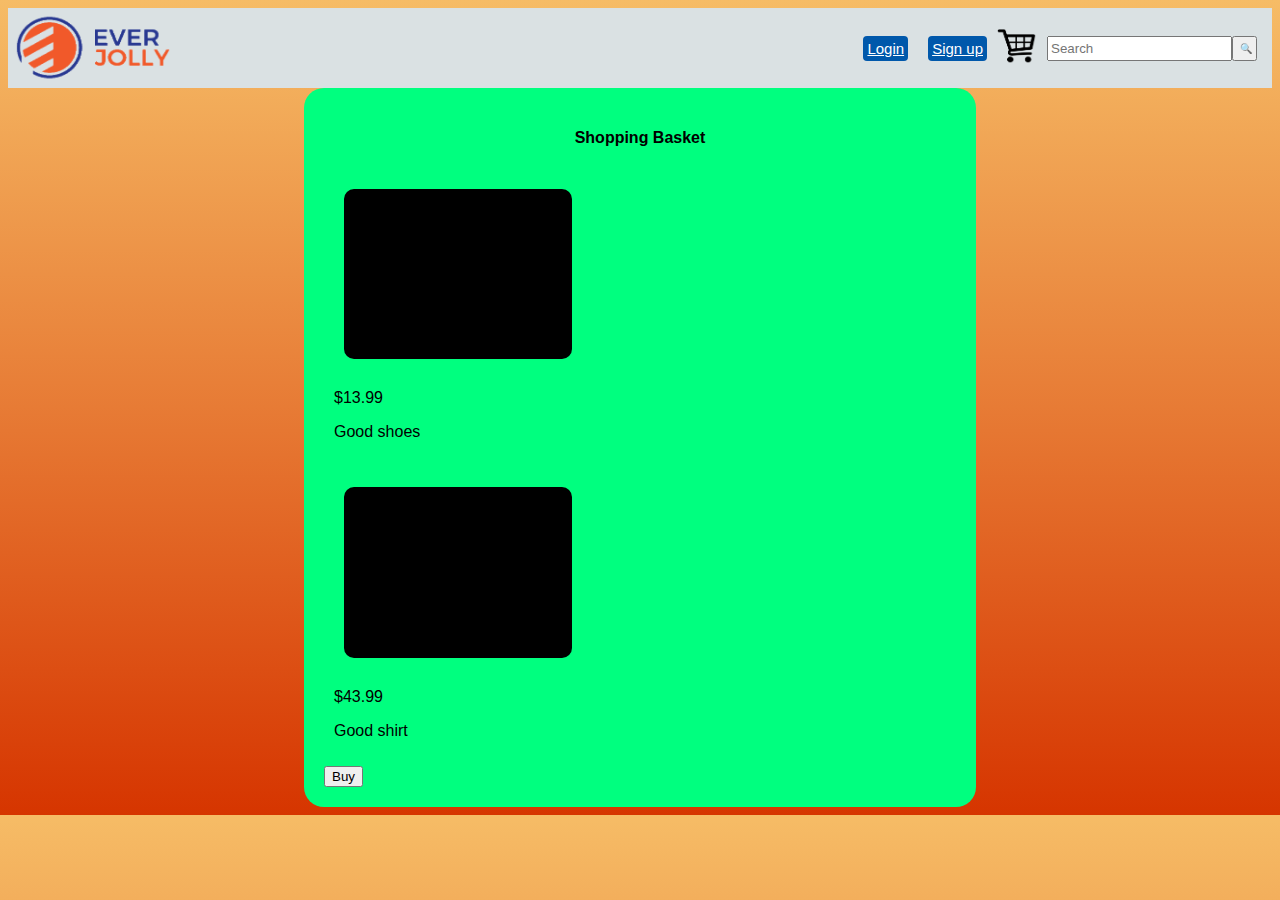
==== basket.html @ c2dd6c7b "update" ====
<!DOCTYPE html>
<html lang="en">
  <head>
    <meta charset="UTF-8" />
    <meta http-equiv="X-UA-Compatible" content="IE=edge" />
    <meta name="viewport" content="width=device-width, initial-scale=1.0" />
    <title>Shopping Cart</title>
    <link rel="stylesheet" href="style.css" />
  </head>
  <body>
    <header>
      <nav class="navbar">
        <a href="index.html"
          ><img class="logo" src="pictures\Logo.png" alt="loggan för sidan"
        /></a>

        <div class="nav-items">
          <a class="button" href="login.html">Login</a>
          <a class="button" href="signup.html">Sign up</a>

          <a href="basket.html"
            ><img
              src="pictures/cart.png"
              alt="bild på basketen"
              width="40"
              height="35"
          /></a>

          <div class="search">
            <input type="text" placeholder="Search" />
            <button type="submit" class="searchbutton">🔍</button>
          </div>
        </div>
      </nav>
    </header>

    <div class="basket">
      <h4>Shopping Basket</h4>

      <div class="item-1">
        <img src="/pictures/temp.jpg" alt="">
        <p>$13.99</p>
        <p>Good shoes</p>
      </div>
      
      <div class="item-2">
        <img src="/pictures/temp.jpg" alt="">
        <p>$43.99</p>
        <p>Good shirt</p>
      </div>

      <form action="buy.html">
        <button type="submit">Buy</button>
      </form>
      

    </div>
  </body>
</html>
---- style.css ----
* {
  font-family: Verdana, Geneva, Tahoma, sans-serif;
}

body {
  background: linear-gradient(#f6bc66, #e77b35, #d63500);
  display: flex;
  flex-flow: wrap column;
}

footer {
  background-color: rgba(218, 225, 227, 1);
  margin: 10%;
  height: 300px;
}
h3 {
  text-align: center;
  font-size: 25px;
}

h1 {
  text-align: center;
}

.container {
  display: flex;
  padding: 9%;
  border-radius: 20px;
  background-color: rgb(255, 255, 255);
  flex-flow: column wrap;
  align-items: center;
  width: 20%;
  margin: auto;
  margin-top: 20px;
}
.container input {
  margin: 15px;
  width: 100%;
  padding: 10px 10px;
  border-radius: 6px;
  border: #f6bc66 solid 2px;
  box-shadow: 3px 3px rgb(0 0 0 / 0.5);
}
.container button {
  width: 100%;
  background-color: #f6bc66;
  border: none;
  padding: 6px;
  border-radius: 8px;
}

.navbar {
  display: flex;
  justify-content: space-between;
  padding: 5px;
  background-color: rgba(218, 225, 227, 1);
  color: white;
  height: 70px;
}

.nav-items {
  display: flex;
  align-items: center;
}

.logo {
  width: 160px;
  height: 70px;
}

.search {
  display: flex;
  align-self: center;
  margin: 10px;
}

.searchbutton {
  width: 25px;
  height: 25px;
  color: #fff;
  font-size: 10px;
}
.button {
  background-color: rgba(0, 88, 171, 1);
  border: none;
  color: white;
  padding: 4px;
  text-align: center;
  font-size: 15px;
  border-radius: 4px;
  margin: 10px;
}

.sidebar {
  display: none;
  height: 100%;
  width: 300px;
  position: fixed;
  top: 0;
  right: 0;
  background-color:white;
  padding-top: 60px;
}

.sidebar a {
  text-decoration: none;
  font-size: 25px;
  color: #818181;
  display: flex;
  flex-direction: column;
  align-items: center;
}

.sidebar a:hover{
  color: black;
}

.sidebar .close{
  position: absolute;
  top: 0;
  right: 25px;
  font-size: 36px;
  margin-left: 50px;
}

.menu-icon{
  font-size: 30px;
}

.page {
  display: flex;
  justify-content: space-between;
  margin-top: 2%;
  padding: 10px;
}
.page img,
.page .sidebar {
  border-radius: 10px;
  border: 2px solid blue;
  max-width: 100%;
}

.basket {
  display: flex;
  flex-direction: column;

  background-color: springgreen;
  padding: 20px;
  border-radius: 20px;
  width: 50%;
  margin: auto;
}

h4{
  text-align: center;
}

.basket .item-1, .basket .item-2, .basket img{
  margin: 10px;
  width: 60%;
  border-radius: 10px;
}

.products {
  display: flex;
  flex-wrap: wrap;
  justify-content: space-between;
}

.products img {
  border: solid blue 2px;
  margin: 2%;
  width: 25%;
}
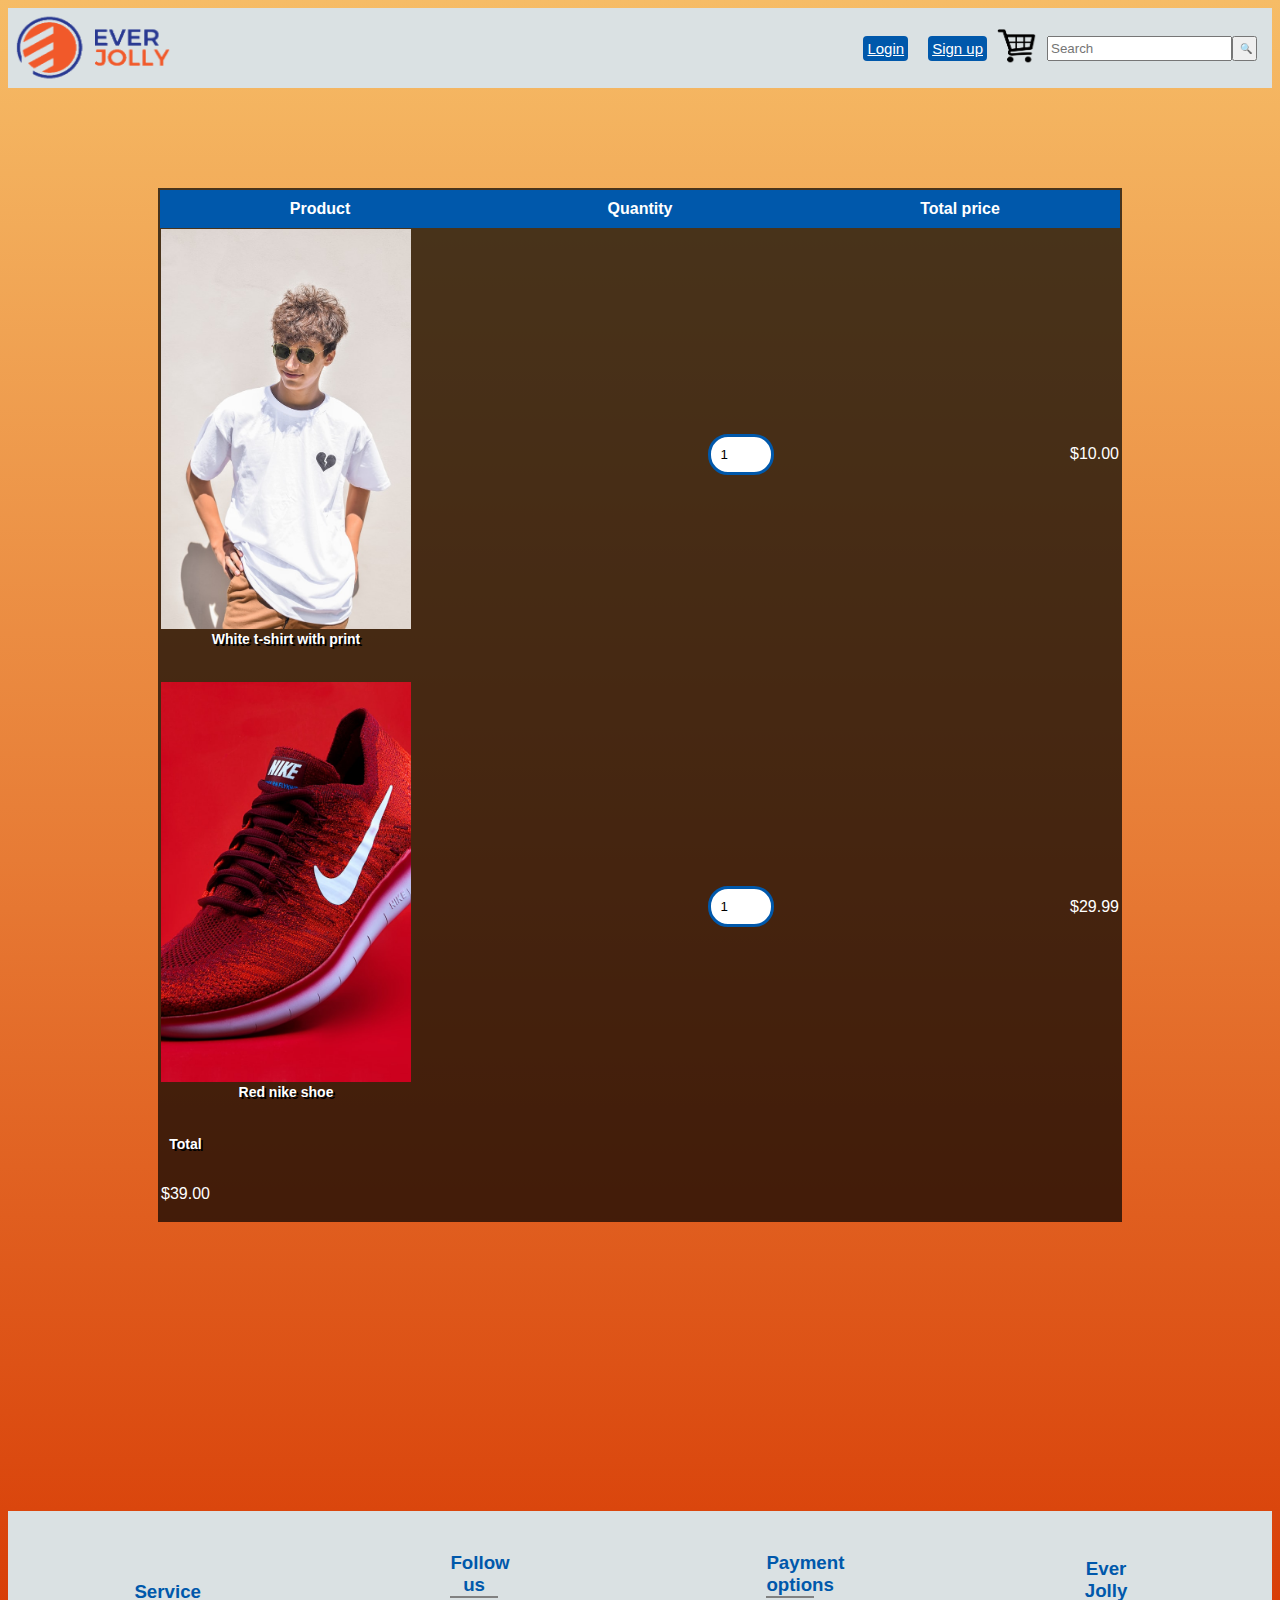
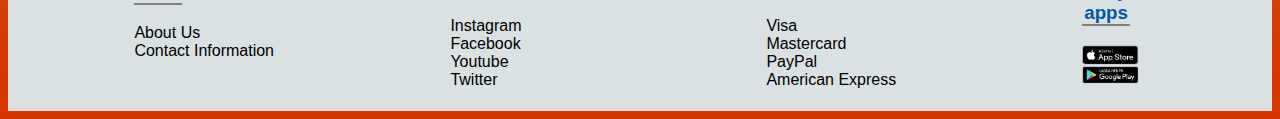
==== commit 801268e5: "update" ====
--- a/basket.html
+++ b/basket.html
@@ -35,25 +35,85 @@
     </header>
 
     <div class="basket">
-      <h4>Shopping Basket</h4>
+    <table>
+      <tr>
+        <th>Product</th>
+        <th>Quantity</th>
+        <th>Total price</th>
+      </tr>
+      <tr>
+        <td>
+          <div class="products">
+             <img src="pictures/white t-shirt.jpg" alt="" />
+              <h6>White t-shirt with print</h6>
+          </div>
+        </td>
+        <td><input type="number" value="1"></td>
+        <td>$10.00</td>
+      </tr>
+      <tr>
+        <td>
+          <div class="products">
+             <img src="pictures/red shoe.jpg" alt="" />
+              <h6>Red nike shoe</h6>
+          </div>
+        </td>
+        <td><input type="number" value="1"></td>
+        <td>$29.99</td>
+      </tr>
 
-      <div class="item-1">
-        <img src="/pictures/temp.jpg" alt="">
-        <p>$13.99</p>
-        <p>Good shoes</p>
-      </div>
+      <tr>
+        <td>
+          <div class="products-sum"></div>   
+           <h6 >Total</h6>
+           <p>$39.00</p>
+        </td>
+
+      </tr>
+
       
-      <div class="item-2">
-        <img src="/pictures/temp.jpg" alt="">
-        <p>$43.99</p>
-        <p>Good shirt</p>
+    </table>
+  </div>
+
+
+    <div class="footer">
+      
+      <div class="footer-details">
+
+
+      <h3>Service</h3>
+  
+      <li><a href="info.html">About Us</a></li>
+      <li><a href="info.html">Contact Information</a></li>
+    </div>
+  
+    <div class="footer-details">
+      <h3>Follow us</h3>
+  
+      <li><a href="#">Instagram</a></li>
+      <li><a href="#">Facebook</a></li>
+      <li><a href="#">Youtube</a></li>
+      <li><a href="#">Twitter</a></li>
+
       </div>
 
-      <form action="buy.html">
-        <button type="submit">Buy</button>
-      </form>
-      
 
+ <div class="footer-details">
+      <h3>Payment options</h3>
+      <li>Visa</li>
+      <li>Mastercard</li>
+      <li>PayPal</li>
+      <li>American Express</li>
+
+    </div>
+
+    <div class="footer-details">
+      <h3>Ever Jolly apps</h3>
+
+      <img src="pictures/appstore.png" alt="bild på appstore">
+      <img src="pictures/googleplay.png" alt="bild på googleplay">
+    </div>
+    
     </div>
   </body>
 </html>
--- a/style.css
+++ b/style.css
@@ -8,14 +8,38 @@
   flex-flow: wrap column;
 }
 
-footer {
+.footer {
+  display: flex;
+  color: rgba(0, 88, 171, 1);
+  width: 100%;
+  height: 200px;
+  margin-top: 15%;
   background-color: rgba(218, 225, 227, 1);
-  margin: 10%;
-  height: 300px;
-}
-h3 {
-  text-align: center;
-  font-size: 25px;
+}
+
+.footer h3 {
+  border-bottom: #818181 2px solid;
+  width: 25%;
+  text-align: center;
+}
+
+.footer a,
+li {
+  color: black;
+  list-style: none;
+  text-decoration: none;
+}
+
+.footer-details {
+  display: flex;
+  justify-content: center;
+  flex-direction: column;
+  margin-left: 10%;
+  width: 100%;
+}
+
+.footer-details img {
+  width: 30%;
 }
 
 h1 {
@@ -24,15 +48,15 @@
 
 .container {
   display: flex;
-  padding: 9%;
+  padding: 5%;
   border-radius: 20px;
   background-color: rgb(255, 255, 255);
   flex-flow: column wrap;
   align-items: center;
   width: 20%;
-  margin: auto;
-  margin-top: 20px;
-}
+  margin: 20px auto;
+}
+
 .container input {
   margin: 15px;
   width: 100%;
@@ -98,8 +122,9 @@
   position: fixed;
   top: 0;
   right: 0;
-  background-color:white;
+  background-color: white;
   padding-top: 60px;
+  box-shadow: 0 -20px 20px 10px rgba(0, 0, 0, 0.6);
 }
 
 .sidebar a {
@@ -111,11 +136,28 @@
   align-items: center;
 }
 
-.sidebar a:hover{
+.sidebar-link a {
+  margin: 15%;
+  transition: 0.5s;
+}
+
+.sidebar-link :hover {
+  background-color: rgba(0, 0, 0, 0.3);
+  border-radius: 10px;
+  transform: translateY(15px);
+}
+.sidebar-link .active {
+  border-bottom: 4px solid #f6bc66;
+  background-color: rgba(0, 0, 0, 0.3);
   color: black;
-}
-
-.sidebar .close{
+  border-radius: 20px;
+}
+
+.sidebar a:hover {
+  color: black;
+}
+
+.sidebar .close {
   position: absolute;
   top: 0;
   right: 25px;
@@ -123,54 +165,200 @@
   margin-left: 50px;
 }
 
-.menu-icon{
+.menu-icon {
   font-size: 30px;
 }
 
 .page {
   display: flex;
-  justify-content: space-between;
-  margin-top: 2%;
-  padding: 10px;
-}
-.page img,
-.page .sidebar {
+  justify-content: center;
+  padding: 10px;
+}
+
+.page img {
   border-radius: 10px;
   border: 2px solid blue;
-  max-width: 100%;
+  transition: 0.4s;
+  margin-left: 5px;
+  margin-right: 5px;
+}
+
+.small {
+  height: 370px;
+  width: 370px;
+}
+
+.big {
+  height: 540px;
+  width: 540px;
+}
+
+.narrow {
+  width: 540px;
+  height: 200px;
+}
+
+.medium {
+  height: 370px;
+  width: 250px;
+}
+
+h5 {
+  background-color: #8181813d;
+  padding: 10px;
+  margin-top: 10px;
+  text-align: center;
+  font-size: 20px;
+}
+
+.page img:hover {
+  transform: translateY(5px);
+}
+
+h4 {
+  text-align: center;
+}
+
+.clothing-page {
+  display: flex;
+  padding: 10px;
+}
+
+.products {
+  display: flex;
+  flex-flow: wrap row;
+  justify-content: center;
+}
+
+.row-3x4 {
+  padding: 20px;
+}
+
+.products img {
+  width: 250px;
+  height: 400px;
+  object-fit: cover;
+}
+
+.selection {
+  width: 60%;
+  background-color: white;
+}
+
+.selection a {
+  display: flex;
+  flex-direction: column;
+  align-items: center;
+  margin: 20%;
+}
+
+h2 {
+  text-align: center;
+}
+
+.tabs {
+  display: flex;
+  align-items: center;
+  flex-wrap: wrap;
+}
+
+.tabs-label {
+  padding: 10px 20px;
+}
+
+.tabs-select {
+  display: none;
+}
+
+.tabs-select:checked + .tabs-label {
+  color: black;
+  font-weight: bold;
+  border-bottom: 3px solid black;
+  background-color: #0000002d;
+  border-radius: 40px;
+}
+
+.tabs-select:checked + .tabs-label + .tabs-content {
+  display: inline-block;
+}
+
+.tabs-content {
+  order: 1;
+  width: 100%;
+  display: none;
+}
+
+h6,
+.clothing-page p {
+  margin-top: 2px;
+  font-size: 14px;
+  color: white;
+  text-align: center;
+  text-shadow: 2px 2px black;
+}
+
+.centerW {
+  position: relative;
+}
+
+.centerM {
+  position: relative;
+}
+
+.centerW p {
+  position: absolute;
+  bottom: 0;
+
+  color: #fff;
+  background-color: rgba(0, 0, 0, 0.5);
+  padding: 10px;
+  width: 85%;
+  text-align: center;
+  transform: translateX(4%);
+}
+
+.centerM p {
+  position: absolute;
+  bottom: 0;
+
+  color: #fff;
+  background-color: rgba(0, 0, 0, 0.5);
+  padding: 10px;
+  width: 85%;
+  text-align: center;
+  transform: translateX(4%);
 }
 
 .basket {
+  background-color: rgba(0, 0, 0, 0.7);
+  margin: 100px auto;
+}
+
+.basket .products {
   display: flex;
   flex-direction: column;
-
-  background-color: springgreen;
-  padding: 20px;
+  justify-content: space-between;
+}
+
+table {
+  color: white;
+}
+
+th {
+  width: 300px;
+  padding: 10px;
+  background-color: rgba(0, 88, 171, 1);
+}
+
+tr {
+  display: flex;
+  justify-content: space-between;
+  align-items: center;
+}
+
+td input {
+  width: 40px;
+  padding: 10px;
   border-radius: 20px;
-  width: 50%;
-  margin: auto;
-}
-
-h4{
-  text-align: center;
-}
-
-.basket .item-1, .basket .item-2, .basket img{
-  margin: 10px;
-  width: 60%;
-  border-radius: 10px;
-}
-
-.products {
-  display: flex;
-  flex-wrap: wrap;
-  justify-content: space-between;
-}
-
-.products img {
-  border: solid blue 2px;
-  margin: 2%;
-  width: 25%;
-}
-
-
+  border: solid 3px rgba(0, 88, 171, 1);
+}
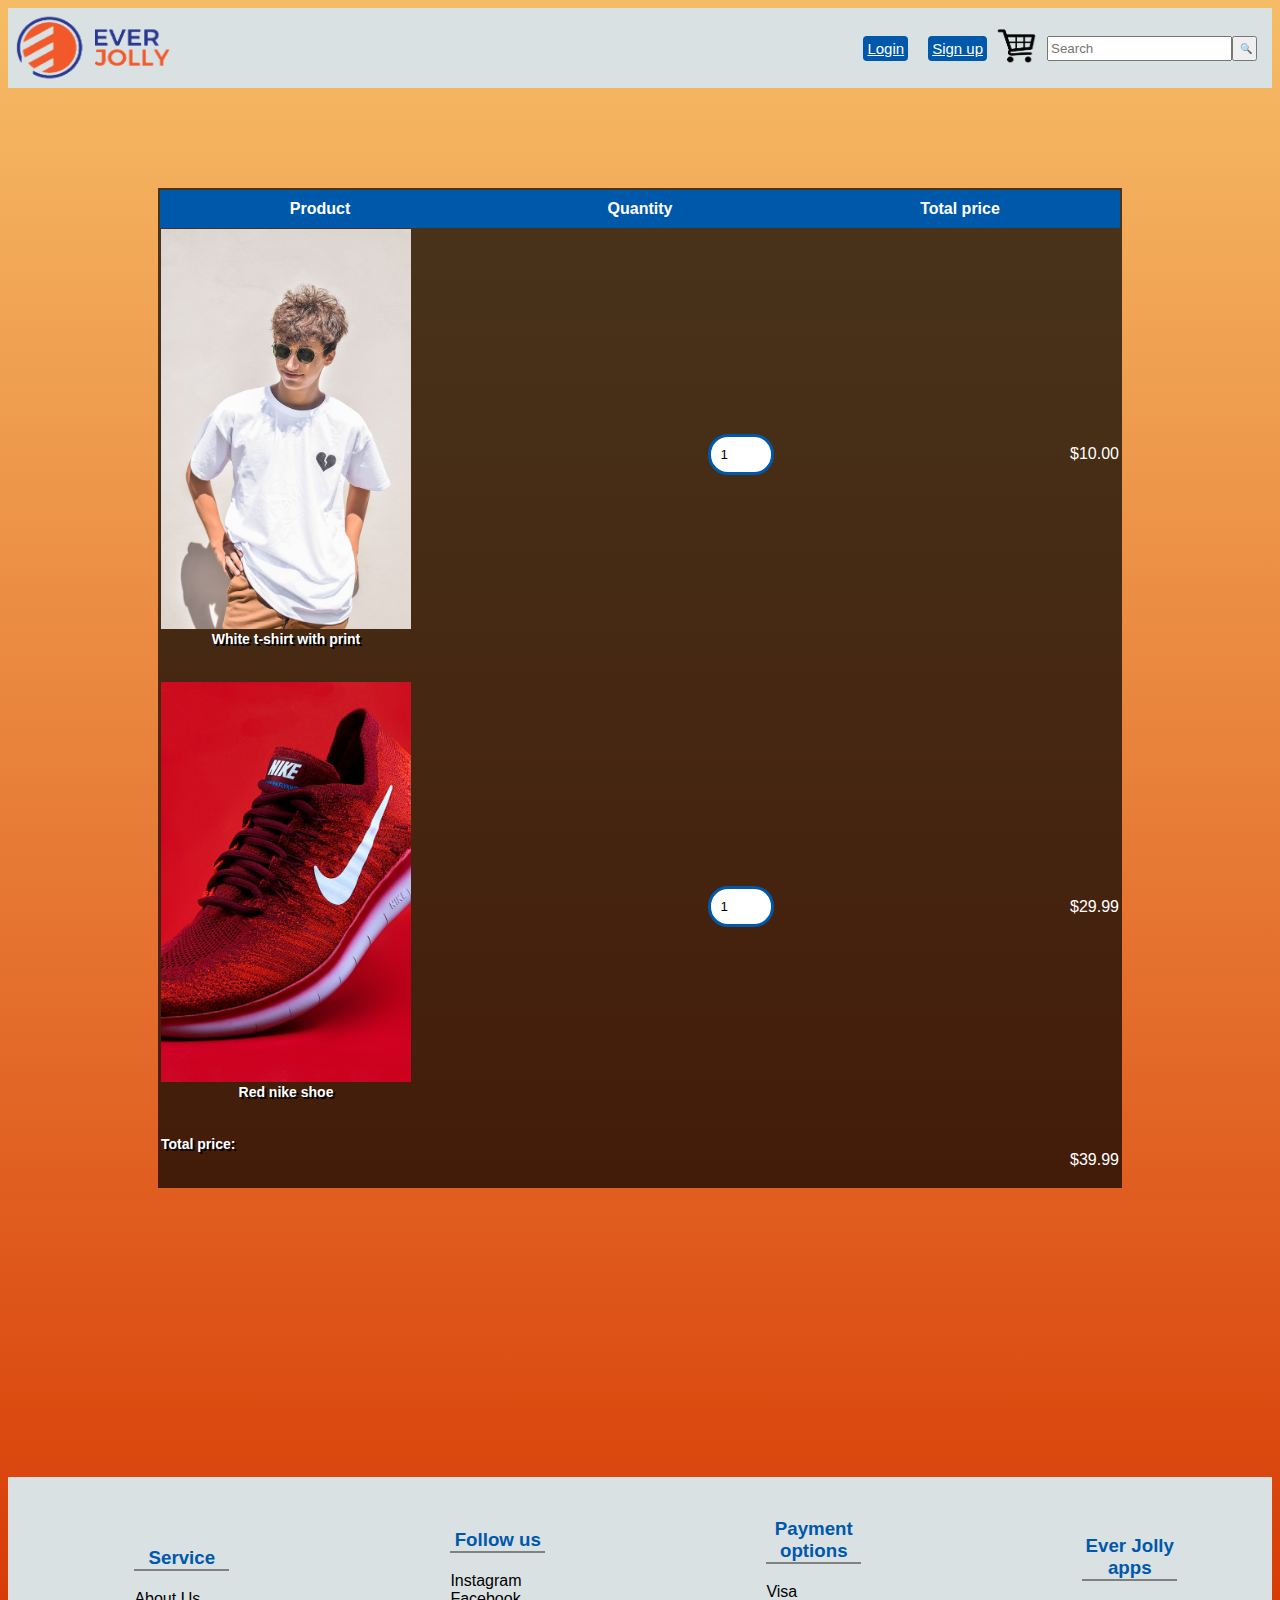
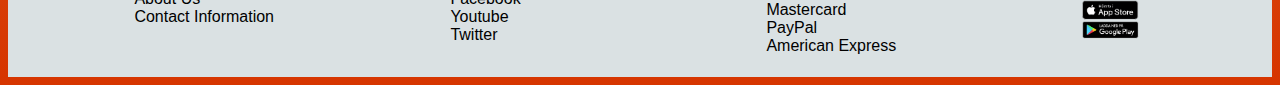
==== commit ba2cc257: "aiwiaw" ====
--- a/basket.html
+++ b/basket.html
@@ -48,7 +48,7 @@
               <h6>White t-shirt with print</h6>
           </div>
         </td>
-        <td><input type="number" value="1"></td>
+        <td><input type="number" value="1" min="0"></td>
         <td>$10.00</td>
       </tr>
       <tr>
@@ -58,17 +58,13 @@
               <h6>Red nike shoe</h6>
           </div>
         </td>
-        <td><input type="number" value="1"></td>
+        <td><input type="number" value="1" min="0"></td>
         <td>$29.99</td>
       </tr>
 
       <tr>
-        <td>
-          <div class="products-sum"></div>   
-           <h6 >Total</h6>
-           <p>$39.00</p>
-        </td>
-
+        <td><h6>Total price:</h6></td>
+        <td>$39.99</td>
       </tr>
 
       
--- a/style.css
+++ b/style.css
@@ -19,7 +19,7 @@
 
 .footer h3 {
   border-bottom: #818181 2px solid;
-  width: 25%;
+  width: 50%;
   text-align: center;
 }
 
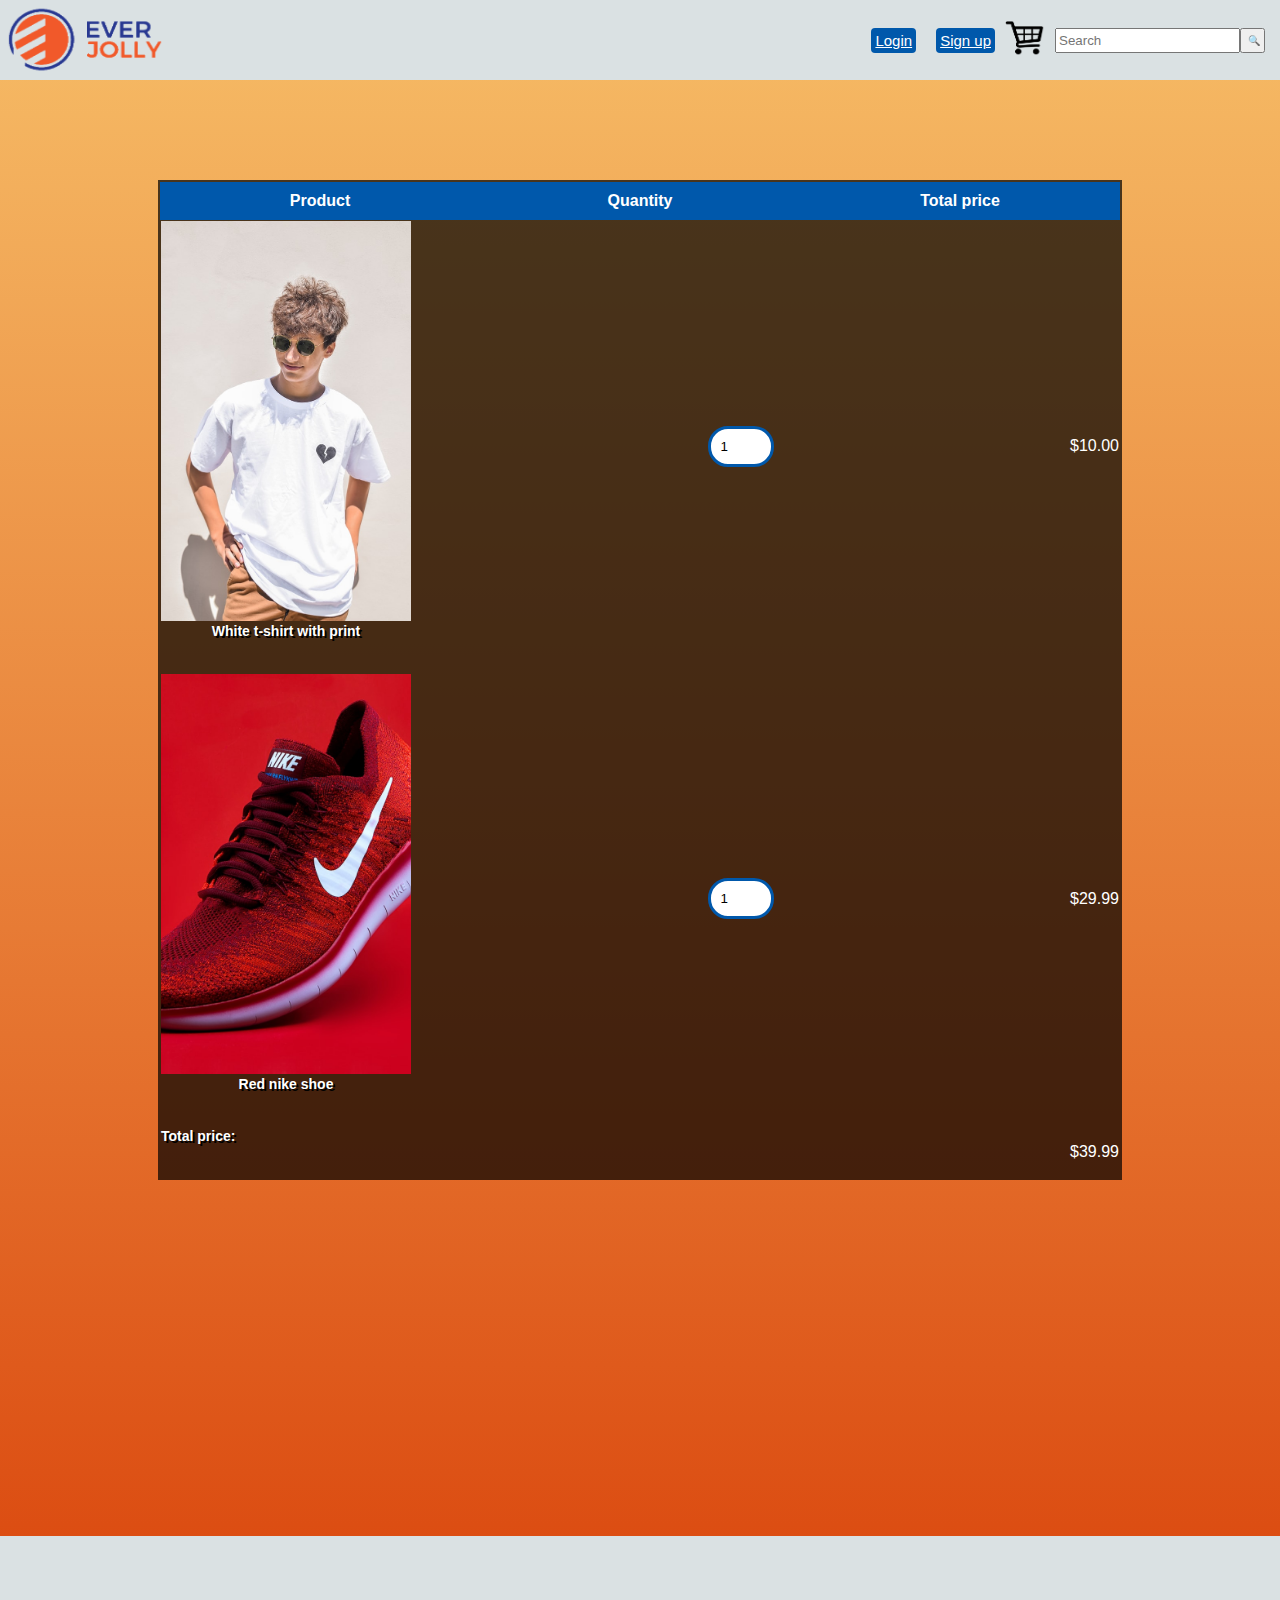
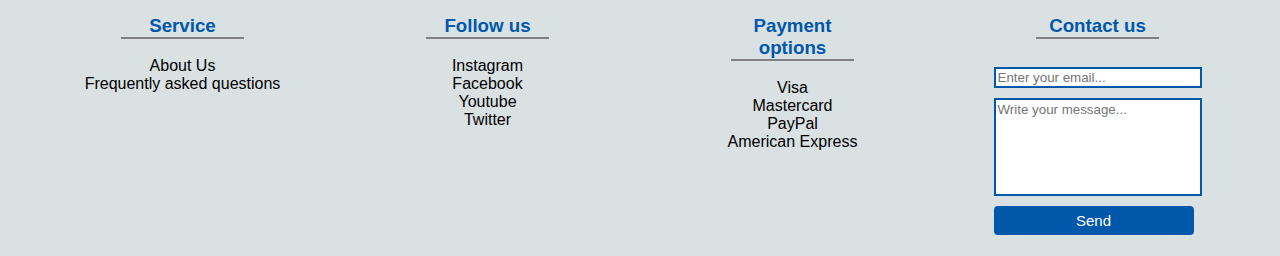
==== commit e8d59459: "32453534534dawdwd" ====
--- a/basket.html
+++ b/basket.html
@@ -72,44 +72,51 @@
   </div>
 
 
-    <div class="footer">
+  <div class="footer">
       
-      <div class="footer-details">
+    <div class="footer-details">
 
 
-      <h3>Service</h3>
-  
-      <li><a href="info.html">About Us</a></li>
-      <li><a href="info.html">Contact Information</a></li>
-    </div>
-  
-    <div class="footer-details">
-      <h3>Follow us</h3>
-  
-      <li><a href="#">Instagram</a></li>
-      <li><a href="#">Facebook</a></li>
-      <li><a href="#">Youtube</a></li>
-      <li><a href="#">Twitter</a></li>
+    <h3>Service</h3>
 
-      </div>
+    <li><a href="info.html">About Us</a></li>
+    <li><a href="info.html">Frequently asked questions</a></li>
+  </div>
 
+  <div class="footer-details">
+    <h3>Follow us</h3>
 
- <div class="footer-details">
-      <h3>Payment options</h3>
-      <li>Visa</li>
-      <li>Mastercard</li>
-      <li>PayPal</li>
-      <li>American Express</li>
+    <li><a href="#">Instagram</a></li>
+    <li><a href="#">Facebook</a></li>
+    <li><a href="#">Youtube</a></li>
+    <li><a href="#">Twitter</a></li>
 
     </div>
 
-    <div class="footer-details">
-      <h3>Ever Jolly apps</h3>
 
-      <img src="pictures/appstore.png" alt="bild på appstore">
-      <img src="pictures/googleplay.png" alt="bild på googleplay">
-    </div>
-    
-    </div>
+<div class="footer-details">
+    <h3>Payment options</h3>
+    <li>Visa</li>
+    <li>Mastercard</li>
+    <li>PayPal</li>
+    <li>American Express</li>
+
+  </div>
+
+  <div class="footer-details">
+    <h3>Contact us</h3>
+
+    <form action="">
+
+      <input type="text" id="email" placeholder="Enter your email...">
+      <textarea name="message" id="message" cols="30" rows="6" placeholder="Write your message..."></textarea>
+
+      <button class="button" type="submit">Send</button>
+
+    </form>
+
+  </div>
+  
+  </div>
   </body>
 </html>
--- a/style.css
+++ b/style.css
@@ -6,14 +6,14 @@
   background: linear-gradient(#f6bc66, #e77b35, #d63500);
   display: flex;
   flex-flow: wrap column;
+  margin: 0;
 }
 
 .footer {
   display: flex;
+  margin-top: 20%;
   color: rgba(0, 88, 171, 1);
-  width: 100%;
-  height: 200px;
-  margin-top: 15%;
+  padding: 30px;
   background-color: rgba(218, 225, 227, 1);
 }
 
@@ -30,12 +30,30 @@
   text-decoration: none;
 }
 
+.footer li :hover {
+  color: #f6bc66;
+  text-shadow: 2px 1px black;
+}
+
 .footer-details {
   display: flex;
+  align-items: center;
+  flex-direction: column;
+  margin: auto;
+  width: 100%;
+  height: 200px;
+  padding: 30px;
+}
+
+.footer-details input,
+textarea,
+.footer-details button {
+  display: flex;
   justify-content: center;
-  flex-direction: column;
-  margin-left: 10%;
-  width: 100%;
+  resize: none;
+  width: 200px;
+  margin: 10px;
+  border: rgba(0, 88, 171, 1) solid 2px;
 }
 
 .footer-details img {
@@ -154,7 +172,8 @@
 }
 
 .sidebar a:hover {
-  color: black;
+  color: #f6bc66;
+  text-shadow: 2px 1px black;
 }
 
 .sidebar .close {
@@ -177,7 +196,7 @@
 
 .page img {
   border-radius: 10px;
-  border: 2px solid blue;
+  border: 4px ridge rgba(0, 88, 171, 1);
   transition: 0.4s;
   margin-left: 5px;
   margin-right: 5px;
@@ -362,3 +381,78 @@
   border-radius: 20px;
   border: solid 3px rgba(0, 88, 171, 1);
 }
+
+.info {
+  display: flex;
+  justify-content: space-evenly;
+  flex-wrap: wrap;
+  margin: 5%;
+}
+
+.info h3 {
+  padding: 10px;
+  text-align: center;
+  font-size: 25px;
+  border-bottom: rgba(0, 88, 171, 1) solid 3px;
+}
+
+.info-details {
+  background-color: rgba(218, 225, 227, 1);
+  width: 30%;
+  height: 400px;
+  padding: 30px;
+  box-shadow: 10px 10px 20px;
+  overflow: auto;
+}
+
+.info-details p {
+  padding: 10px;
+}
+
+.question {
+  font-weight: bold;
+  font-size: 18px;
+}
+
+.shoes {
+  padding: 10px;
+  text-align: center;
+}
+
+.shoes-page {
+  display: flex;
+  flex-wrap: wrap;
+  justify-content: center;
+  margin: 8%;
+}
+
+.shoes-option {
+  margin: 10px;
+  border: 4px double;
+  background-color: rgba(218, 225, 227, 1);
+}
+
+
+.shoes .shoes-option img {
+  width: 700px;
+  height: 500px;
+  object-fit: fill;
+}
+
+.shoes img{
+  width: 250px;
+  height: 300px;
+  object-fit: cover;
+}
+
+.shoes-select{
+display: flex;
+flex-wrap: wrap;
+justify-content: center;
+}
+
+.shoes-select div{
+  margin: 10px;
+  border: 4px double;
+  background-color: rgba(218, 225, 227, 1);
+}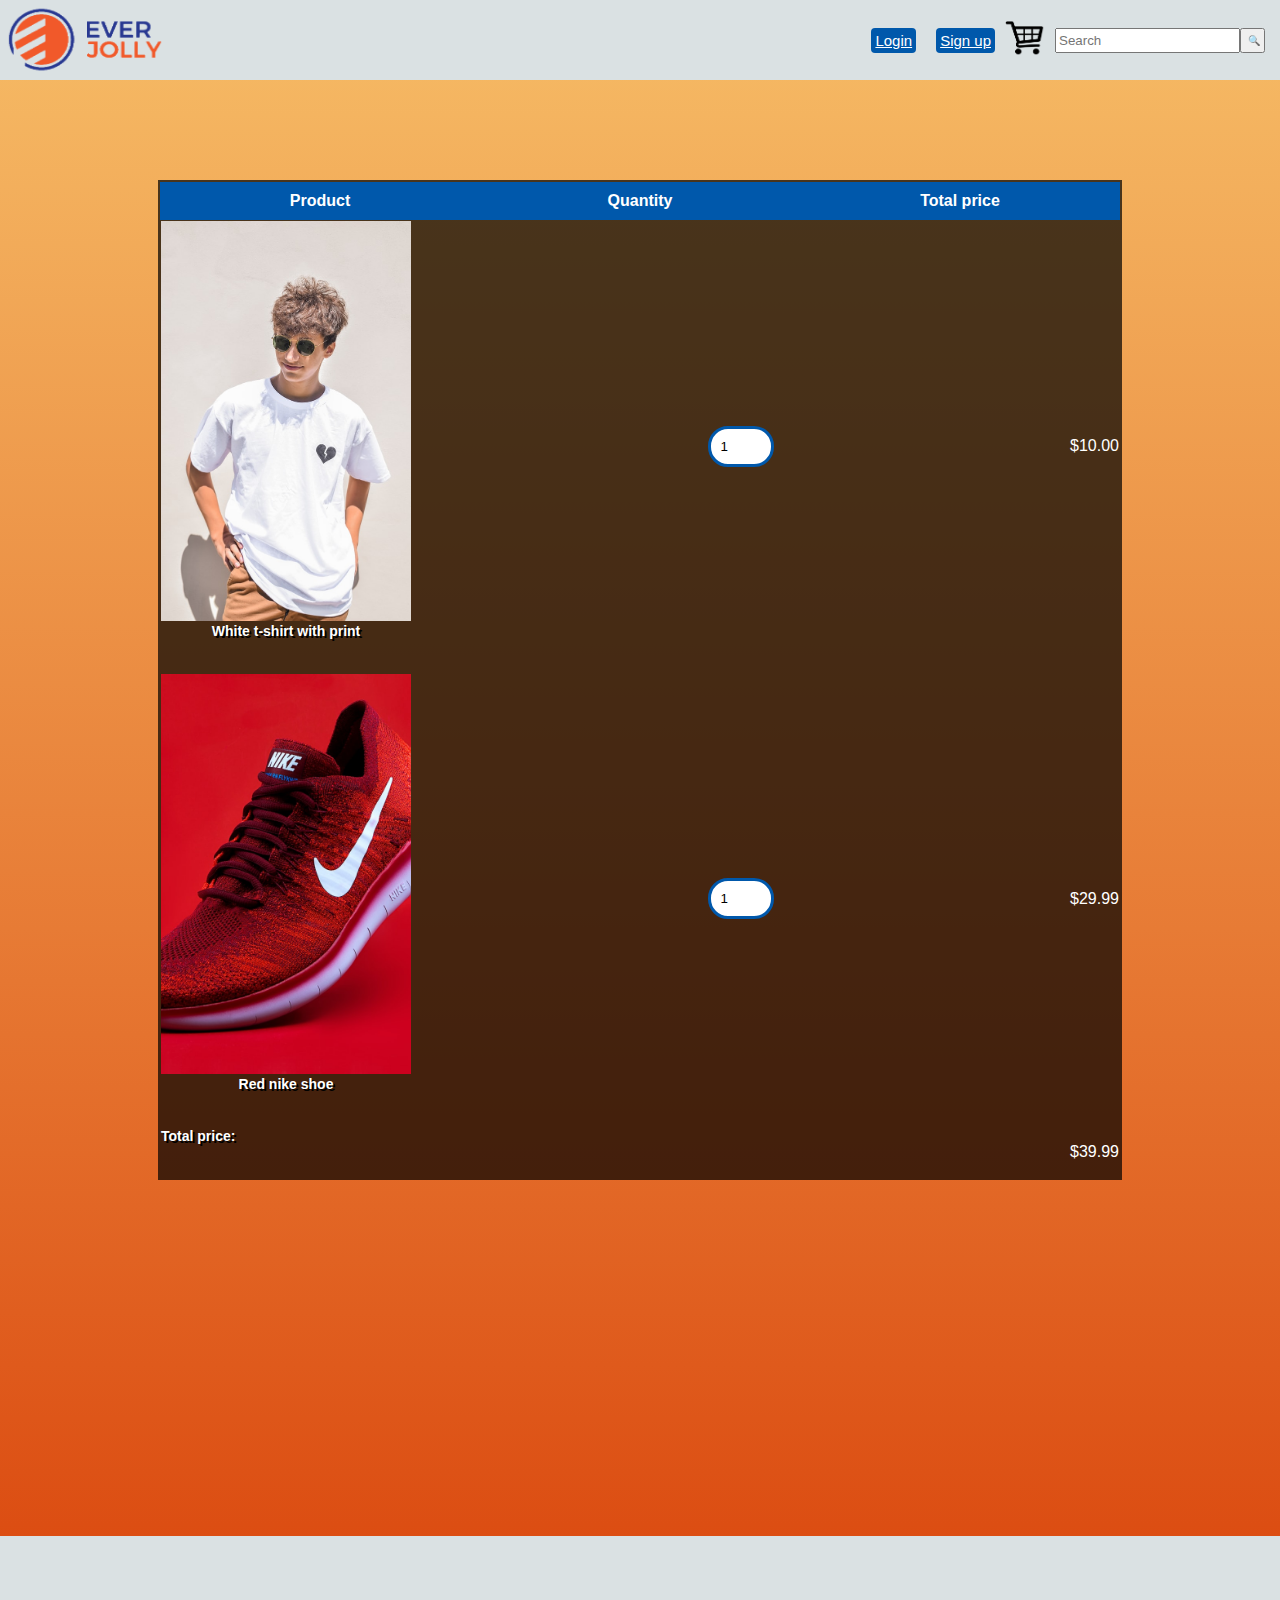
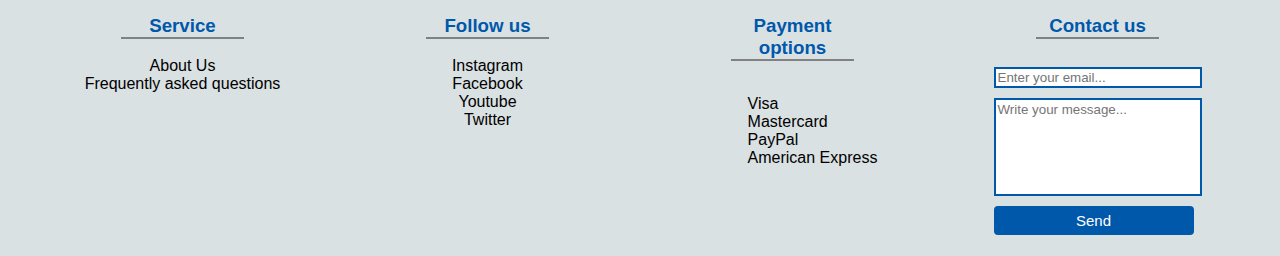
==== commit a730247b: "fix" ====
--- a/basket.html
+++ b/basket.html
@@ -11,7 +11,7 @@
     <header>
       <nav class="navbar">
         <a href="index.html"
-          ><img class="logo" src="pictures\Logo.png" alt="loggan för sidan"
+          ><img class="logo" src="pictures/Logo.png" alt="loggan för sidan"
         /></a>
 
         <div class="nav-items">
@@ -44,7 +44,7 @@
       <tr>
         <td>
           <div class="products">
-             <img src="pictures/white t-shirt.jpg" alt="" />
+             <img src="pictures/white-t-shirt.jpg" alt="" />
               <h6>White t-shirt with print</h6>
           </div>
         </td>
@@ -54,7 +54,7 @@
       <tr>
         <td>
           <div class="products">
-             <img src="pictures/red shoe.jpg" alt="" />
+             <img src="pictures/red-shoe.jpg" alt="" />
               <h6>Red nike shoe</h6>
           </div>
         </td>
@@ -64,6 +64,7 @@
 
       <tr>
         <td><h6>Total price:</h6></td>
+        <td></td>
         <td>$39.99</td>
       </tr>
 
@@ -79,34 +80,41 @@
 
     <h3>Service</h3>
 
-    <li><a href="info.html">About Us</a></li>
-    <li><a href="info.html">Frequently asked questions</a></li>
+    
+    <a href="info.html" class="hover">About Us</a>
+    <a href="info.html" class="hover">Frequently asked questions</a>
+    
+  
   </div>
 
   <div class="footer-details">
     <h3>Follow us</h3>
 
-    <li><a href="#">Instagram</a></li>
-    <li><a href="#">Facebook</a></li>
-    <li><a href="#">Youtube</a></li>
-    <li><a href="#">Twitter</a></li>
+    
+    <a href="#" class="hover">Instagram</a>
+    <a href="#" class="hover">Facebook</a>
+    <a href="#" class="hover">Youtube</a>
+    <a href="#" class="hover">Twitter</a>
+ 
 
     </div>
 
 
-<div class="footer-details">
-    <h3>Payment options</h3>
-    <li>Visa</li>
-    <li>Mastercard</li>
-    <li>PayPal</li>
-    <li>American Express</li>
+    <div class="footer-details">
+      <h3>Payment options</h3>
+      <ul>
+      <li>Visa</li>
+      <li>Mastercard</li>
+      <li>PayPal</li>
+      <li>American Express</li>
+    </ul>
 
-  </div>
+    </div>
 
   <div class="footer-details">
     <h3>Contact us</h3>
 
-    <form action="">
+    <form action="#">
 
       <input type="text" id="email" placeholder="Enter your email...">
       <textarea name="message" id="message" cols="30" rows="6" placeholder="Write your message..."></textarea>
--- a/style.css
+++ b/style.css
@@ -30,7 +30,7 @@
   text-decoration: none;
 }
 
-.footer li :hover {
+.hover:hover{
   color: #f6bc66;
   text-shadow: 2px 1px black;
 }
